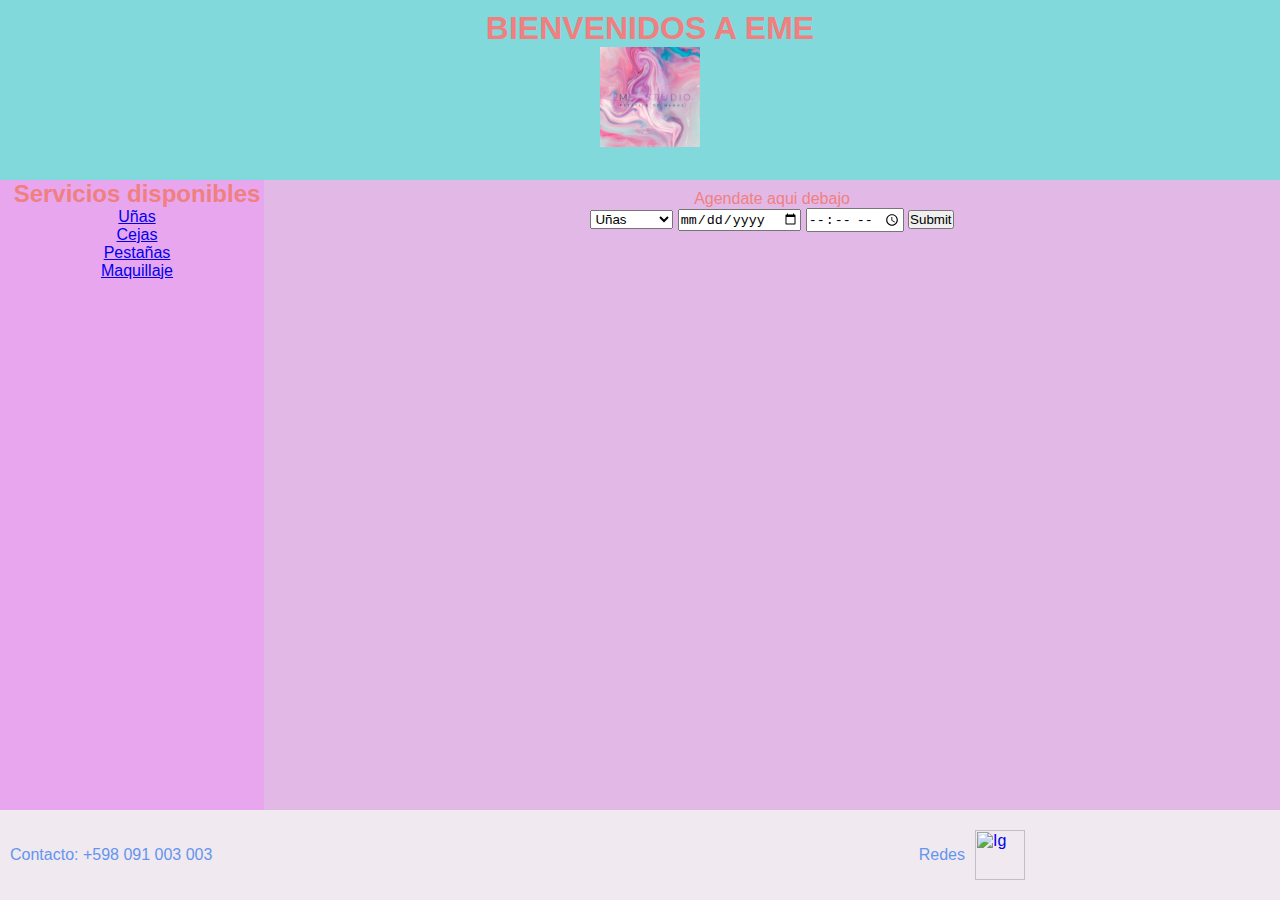
==== Coder2/index.html @ b63649bd "v.0.0.1" ====
<html lang="en">

<head>
    <meta charset="UTF-8">
    <meta name="viewport" content="width=device-width, initial-scale=1.0">
    <title>EME STUDIO</title>
    <link rel="shortcut icon" href="EmeStudio.jpg">
    <link rel="stylesheet" href="Estilos.css">
</head>

<body>
    <div class="ContenedorPadre">
        <div class="header">
            <h1 class="titulo">
                BIENVENIDOS A EME
            </h1>
            <h2> <img widht="100px" height="100px" src="EmeStudio.jpg" alt="Logo"> </h2>
        </div>

        <div class="main">
            <div>
                <h2>
                    Servicios disponibles
                </h2>
                <ul>
                    <li> <a href="unas.html"> Uñas </a> </li>
                    <li> <a href="cejasypestanas.html"> Cejas </a> </li>
                    <li> <a href="cejasypestanas.html"> Pestañas </a> </li>
                    <li> <a href="maquillaje.html"> Maquillaje </a> </li>
                </ul>
            </div>
            <div class="Agenda">
                <p> Agendate aqui debajo </p>
                <form method="post">
                    <select name="Servicio">
                        <option value="U"> Uñas </option>
                        <option value="C"> Cejas </option>
                        <option value="P"> Pestañas </option>
                        <option value="M"> Maquillaje </option>
                    </select>
                    <input type="date">
                    <input type="time">
                    <input type="submit">
                </form>
            </div>
        </div>

        <div class="footer">
            <p> Contacto: +598 091 003 003 </p>
            <div class="redes">
                Redes
                <a class="logo" href="https://www.instagram.com/emestudiouy?igsh=MTJlNGx5dndvNWRmYg=="> <img
                        widht="50px" height="50px" src="Ig Logo.jpg" alt="Ig"> </a>
            </div>

        </div>
    </div>



</body>

</html>
---- Coder2/Estilos.css ----
*
{
margin:0;
padding:0;
}
body
{
    font-family:'Segoe UI', Tahoma, Geneva, Verdana, sans-serif;
    font-weight: normal;
    color:lightcoral;
    text-align: center;
}

.header 
{
    padding: 10px;
    width: 100%;
    background-color:rgb(129, 217, 220);
    text-align: center;
}


.ContenedorPadre {
    display: grid;
    grid-template-columns: 1fr;
    grid-template-rows: 20% auto 10%;
    grid-column-gap: 0px;
    grid-row-gap: 0px;

    height: 100%;
}

.Titulo
{
    color:lightcoral;
    text-align: center;
}
.main
{
    padding-left: 10px;
    display: grid;
    grid-template-columns: 1fr 4fr;

    background-color:rgb(232, 166, 238);
  
    height: 100%;
    text-align: center;
}

.Agenda
{
    background-color: rgb(226, 185, 230);   
    text-align: center;
    padding-top: 10px;
}

.footer
{
    display: grid;
    grid-template-columns: 1fr 1fr;
    align-items: center;
    padding-left: 10px;

    background-color: rgb(240, 233, 240);
    width: 100%;
    text-align: left;
    color: cornflowerblue;
}
.Redes
{
    display: grid;
    grid-template-columns: 1fr 1fr;
    gap: 10px;
    align-items: center;
    color:cornflowerblue;
    font-size: medium;
    text-align: right;
}

.logo {
    text-align: left;
}

.precios
{
    padding: 10px;
    display: flex;
    flex-direction: column;
    gap: 20px;

    background-color: rgb(240, 233, 240);
    border: 1px solid black;
    margin: 15px;
    text-align: center;
}

.Tablas {
    text-align: center;
}
.grid-layout
{
    background-color: aliceblue;
    width: 70%;
    margin: 0 auto;
    padding: 20px;
    border: 2px;

    display: grid;
    grid-template-columns: auto auto;
}

@media screen and (max-width: 480px)
{
    .main
    {
        grid-template-columns: 1fr;
        grid-template-rows: 1fr 4fr;
    }
}
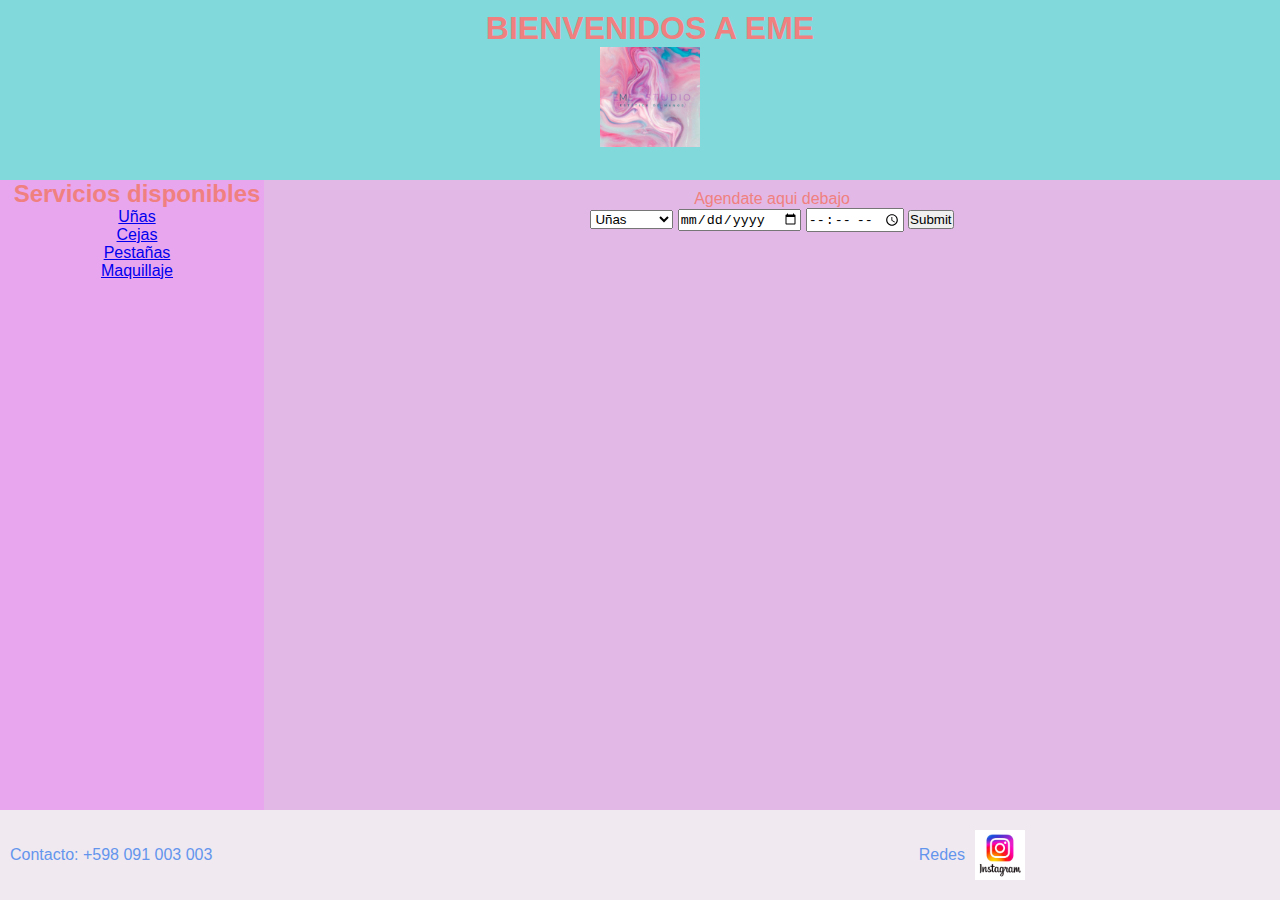
==== commit b1e15aac: "v.0.0.2" ====
--- a/Coder2/index.html
+++ b/Coder2/index.html
@@ -50,7 +50,7 @@
             <div class="redes">
                 Redes
                 <a class="logo" href="https://www.instagram.com/emestudiouy?igsh=MTJlNGx5dndvNWRmYg=="> <img
-                        widht="50px" height="50px" src="Ig Logo.jpg" alt="Ig"> </a>
+                        widht="50px" height="50px" src="ig-logo.jpg" alt="Ig"> </a>
             </div>
 
         </div>
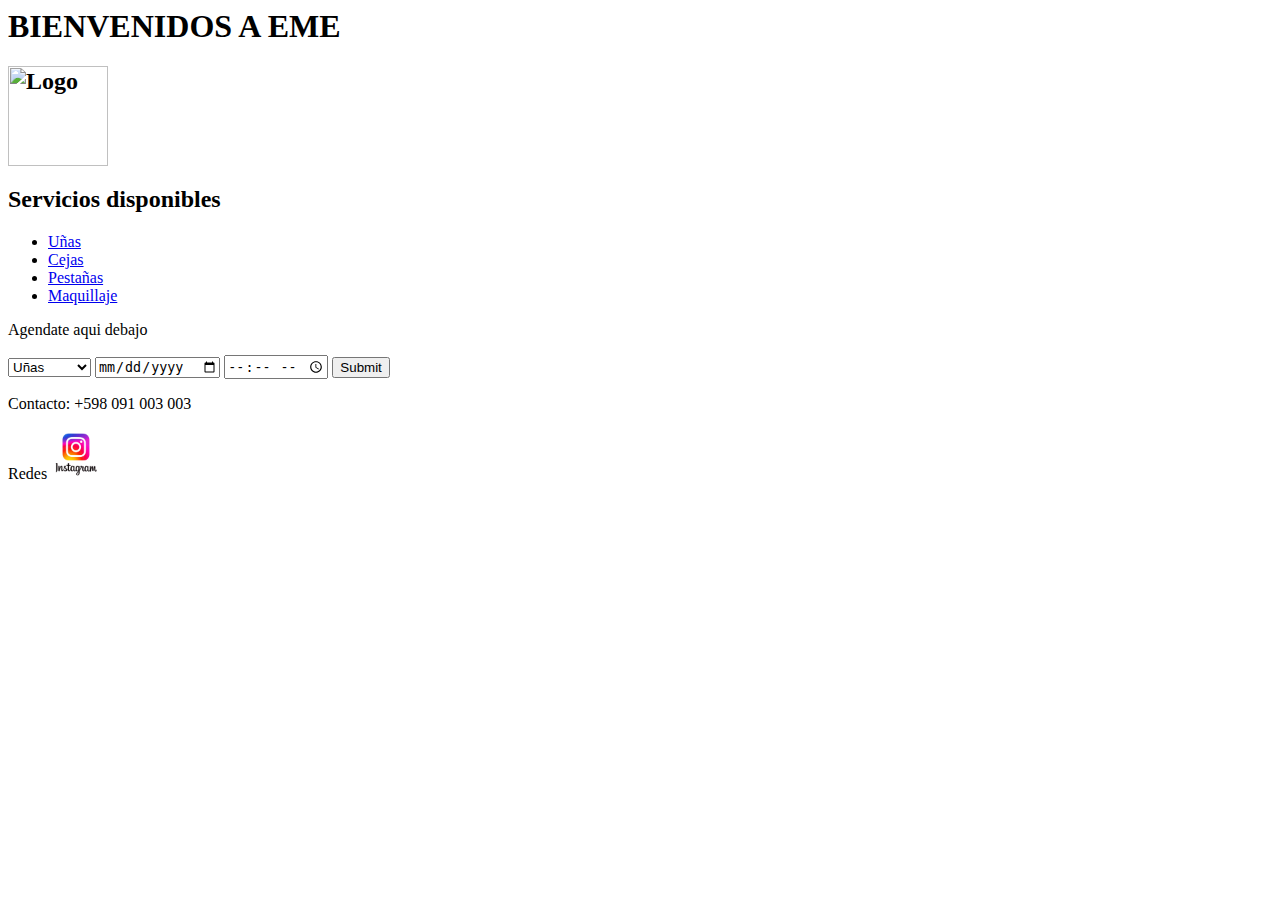
==== commit 8929e002: "Correccion nombre css y navbar" ====
--- a/Coder2/index.html
+++ b/Coder2/index.html
@@ -4,8 +4,8 @@
     <meta charset="UTF-8">
     <meta name="viewport" content="width=device-width, initial-scale=1.0">
     <title>EME STUDIO</title>
-    <link rel="shortcut icon" href="EmeStudio.jpg">
-    <link rel="stylesheet" href="Estilos.css">
+    <link rel="shortcut icon" href="emestudio.jpg">
+    <link rel="stylesheet" href="estilos.css">
 </head>
 
 <body>
@@ -14,7 +14,7 @@
             <h1 class="titulo">
                 BIENVENIDOS A EME
             </h1>
-            <h2> <img widht="100px" height="100px" src="EmeStudio.jpg" alt="Logo"> </h2>
+            <h2> <img widht="100px" height="100px" src="emestudio.jpg" alt="Logo"> </h2>
         </div>
 
         <div class="main">
